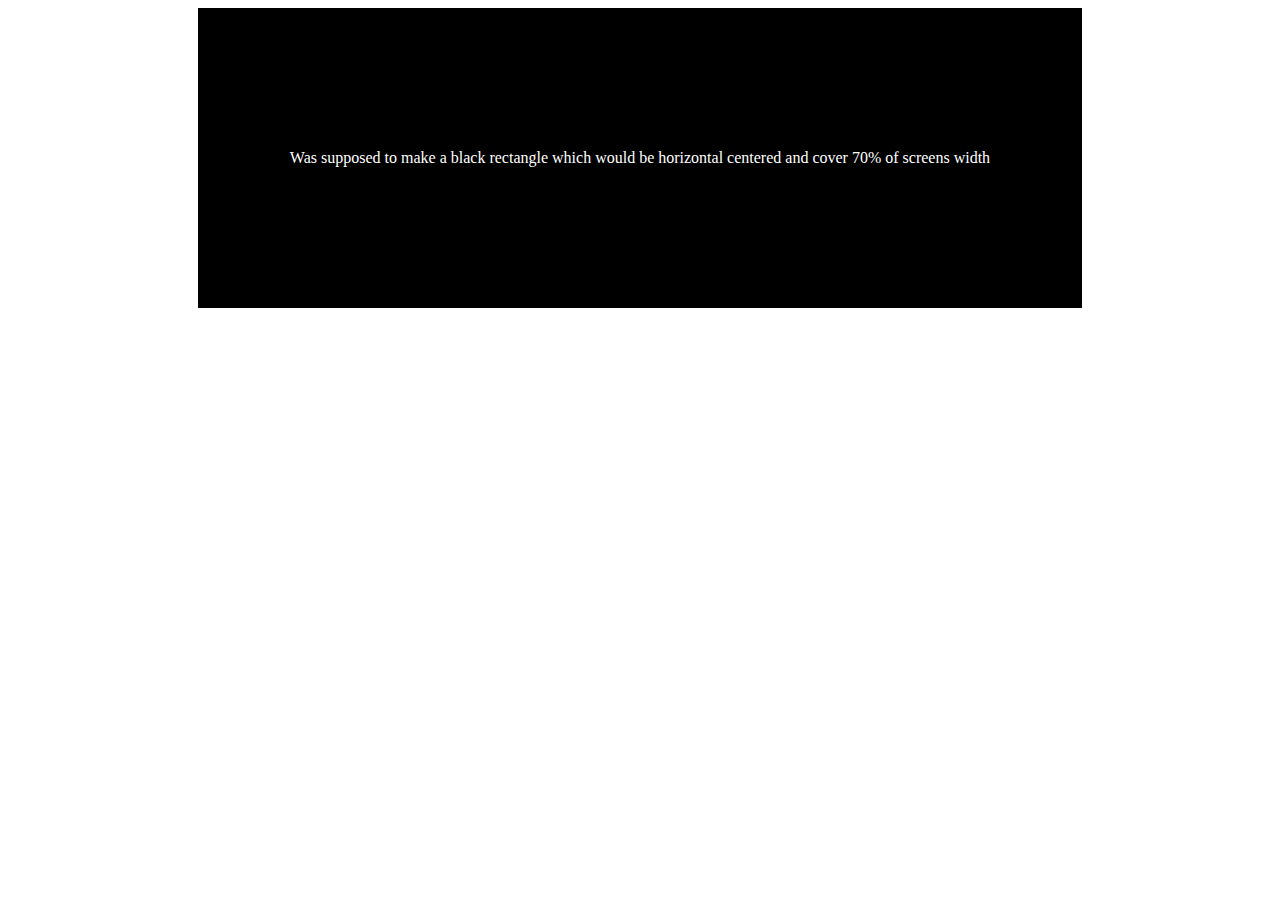
==== CSS/ExersiceTwo/index.html @ dab0d6a9 "CSS - ExerciseTwo" ====
<!DOCTYPE html>
<html lang="en">
<head>
    <meta charset="UTF-8">
    <meta name="viewport" content="width=device-width, initial-scale=1.0">
    <title>ExersicesTwo - CSS</title>
    <link rel="stylesheet" href="style.css">

</head>
<body>
    

    <!-- HEADER-->
   
    
    
    <!-- MAIN-->
    <div class="rectangle__container">
        <div class="rectangle">
            <p class="rectangle__explaination">Was supposed to make a black rectangle which would be horizontal centered and cover 70% of screens width</p>
            </div>
    </div> 

    
    
    <!-- FOOTER-->


</body>
</html>
---- CSS/ExersiceTwo/style.css ----
.rectangle {
    background-color: black;
    width: 70%;
    height: 300px;
    margin: auto;
    display: flex;
    justify-content: center;
    align-items: center;
}

.rectangle__explaination {
    color: white;
    text-align: center;
}
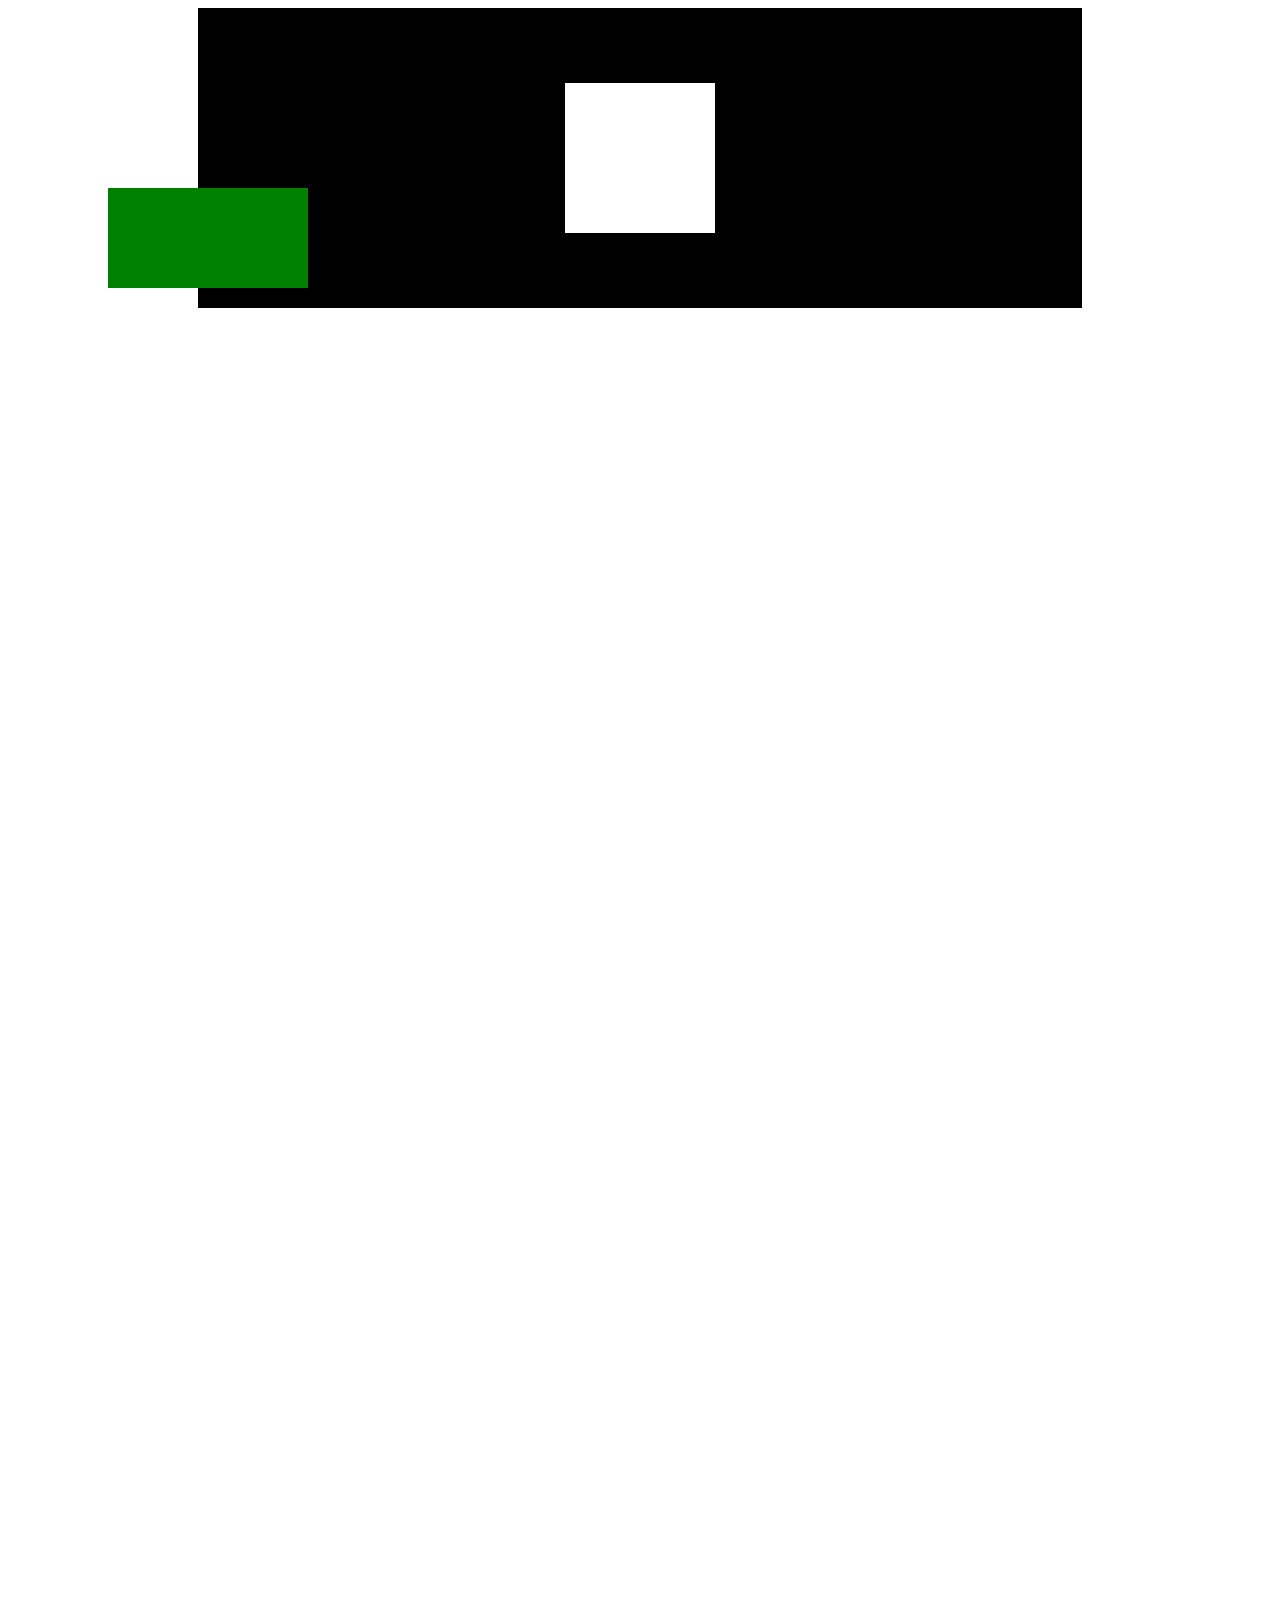
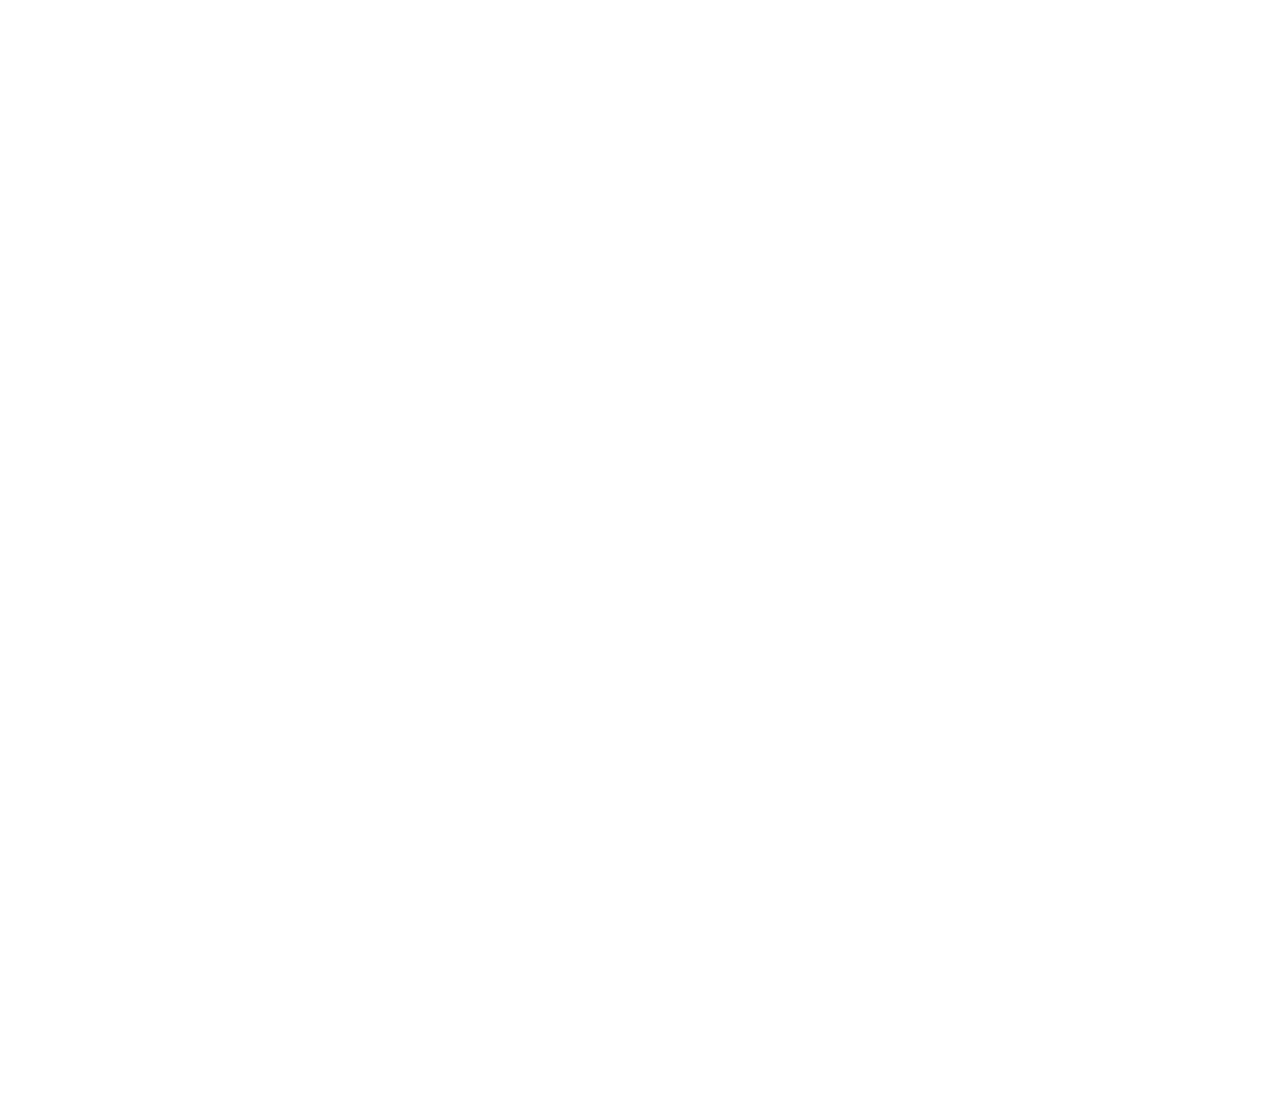
==== commit 3f9b0f2e: "CSS - ExerciseTwo completed" ====
--- a/CSS/ExersiceTwo/index.html
+++ b/CSS/ExersiceTwo/index.html
@@ -17,8 +17,9 @@
     <!-- MAIN-->
     <div class="rectangle__container">
         <div class="rectangle">
-            <p class="rectangle__explaination">Was supposed to make a black rectangle which would be horizontal centered and cover 70% of screens width</p>
-            </div>
+            <div class="white__rectangle"></div>
+        </div>
+        <div class="green_rectangle"></div>
     </div> 
 
     
--- a/CSS/ExersiceTwo/style.css
+++ b/CSS/ExersiceTwo/style.css
@@ -1,3 +1,8 @@
+.rectangle__container {
+    height: 300vh;
+    position: relative;
+}
+
 .rectangle {
     background-color: black;
     width: 70%;
@@ -8,7 +13,19 @@
     align-items: center;
 }
 
-.rectangle__explaination {
-    color: white;
+.green_rectangle {
+    position: relative;
+    width: 200px;
+    top: -120px;
+    left: 100px;
+    height: 100px;
+    background-color: green;
+}
+
+.white__rectangle {
+    position: fixed;
+    height: 150px;
+    width: 150px;
+    background: white;
     text-align: center;
 }